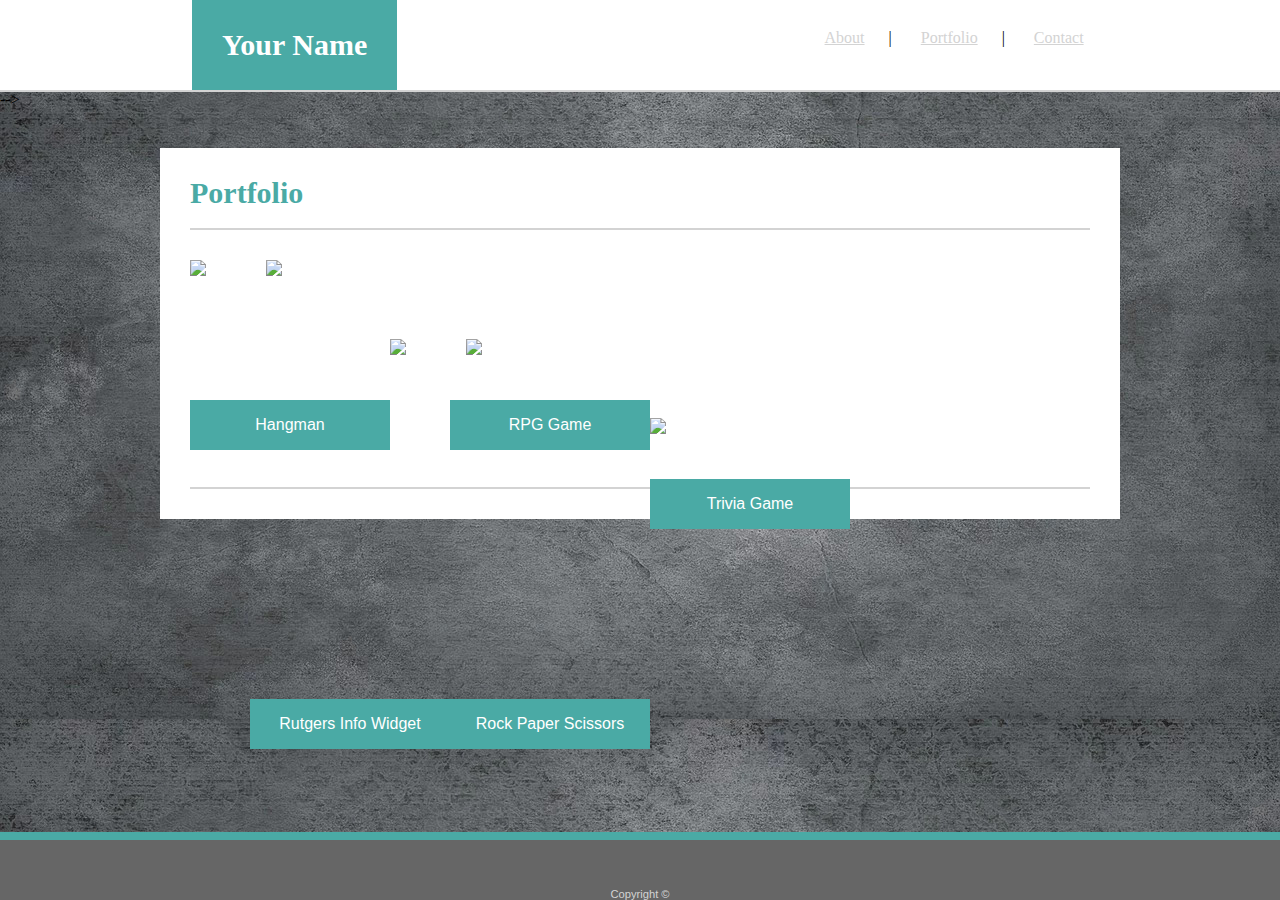
==== portfolio.html @ 0281fabe "modified portfolio page with images and text" ====
<!DOCTYPE html>
<html lang="en">
<head>
    <meta charset="UTF-8">
    <meta name="viewport" content="width=device-width, initial-scale=1.0">
    <meta http-equiv="X-UA-Compatible" content="ie=edge">
    <link rel="stylesheet" href="assets/css/reset.css">
    <link rel="stylesheet" href="assets/css/style.css">
    <title>My Portfolio</title>
</head>
<body id="body">
    <!-- Header -->
    <nav>
        <div class="navbar">
           <!-- Your -->
            <div id="your_name">
                Your Name 
            </div>
            <!-- 3 Links (About, Portfolio, Contact) -->
            <div class="nav-links">
                <a href="index.html" id="about"> About</a> |
                <a href="portfolio.html" id="portfolio"> Portfolio</a> |
                <a href="contact.html" id="contact"> Contact</a> 
            </div>
        </div>
    </nav>    -->
    <!-- Main Body -->
    <div id="box">
        <!-- Title with Line Under-->
        <div id="title">
            Portfolio
        </div>
        <div>
            <!-- 5 Pictures (column of 3, then 2) -->
            <img id="port-image1" src="https://placehold.it/200/200">
                <div id="port-title-1">
                    Hangman
                </div>
            <img id="port-image2" src="https://placehold.it/200/200">
                <div id="port-title-2">
                RPG Game
                </div>
        </div>
        <div>   
            <img id="port-image1" src="https://placehold.it/200/200">
                <div id="port-title-1">
                    Trivia Game
                </div>
            <img id="port-image2" src="https://placehold.it/200/200">
                <div id="port-title-2">
                Rutgers Info Widget
                </div>
        </div>   
        <div>  
            <img id="port-image3" src="https://placehold.it/200/200">
                <div id="port-title-1">
                    Rock Paper Scissors
                </div>
        </div>
        <div id="title"></div>    
    <!-- Footer -->
    <footer>
        <div id="footer">
            Copyright &copy;
        </div>
    </footer>
        <!-- Copyright -->
</body>
</html>
---- assets/css/style.css ----
.navbar{
    background-color: #ffffff;
    height: 90px;
    border-bottom: 2px solid lightgrey;
    width: 100%;
}
#your_name{
    font-weight: bold;
    float: left;
    background-color: #4aaaa5;
    color: #ffffff;
    font-family: 'Georgia', Times, 'Times New Roman', serif;
    font-size: 30px;
    padding: 30px;
    margin-left: 15%;
}
#contact{
    color: lightgray;
    font-family: 'Georgia', Times, 'Times New Roman', serif;
    padding: 35px 0px 0px 25px;
}
#portfolio{
    color: lightgray;
    font-family: 'Georgia', Times, 'Times New Roman', serif;
    padding: 35px 20px 0px 25px;
}
#about{
    color: lightgray;
    font-family: 'Georgia', Times, 'Times New Roman', serif;
    padding: 35px 20px 0px 25px;
}
#body{
    background-image: url(../images/background.jpg);
    z-index: -1;
}
.nav-links {
    float: right;
    margin-right: 13%;
    padding: 30px;
}
#box {
    background: #ffffff;
    color: black;
    font-family: 'Arial', 'Helvetica Neue', Helvetica, sans-serif;
    width: 960px;
    margin-top: 40px;
    margin-left: auto;
    margin-right: auto;  
    box-sizing: border-box;
    padding: 30px;
    z-index: 1;
}
#title{
    font-weight: bold;
    font-family: 'Georgia', Times, 'Times New Roman', serif;
    font-size: 30px;
    color: #4aaaa5;
    border-bottom: 2px solid lightgray;
    padding-bottom: 20px;
}
#image{
    padding: 0px 20px 20px 0px;
    float: left;
}
p {
padding: 20px;
line-height: 150%;
color: #777777;
}
#footer {
    background-color: #666666;
    height: 60px;
    border-top: 8px solid #4aaaa5;
    width: 100%;
    position: fixed;
    text-align: center;
    left: 0;
    bottom: 0;
    color: lightgray;
    font-size: 70%;
    display: flex;
  justify-content: center;
  align-items: flex-end;
  z-index: 2;
}
input {
    width: 100%;
    margin: 8px 0px;
    border: 1px solid lightgray;
    color: #777777;
  }
textarea {
    width: 100%;
    height: 150px;
    margin: 8px 0px;
    box-sizing: border-box;
    border: 1px solid lightgray;
    color: #777777;
    font-family: 'Arial', 'Helvetica Neue', Helvetica, sans-serif;
}
label {
    color:#777777;
    font-family: 'Arial', 'Helvetica Neue', Helvetica, sans-serif;
}
button {
    background-color: #4aaaa5;
    border: none;
    padding: 10px 20px;
    color: #ffffff; 
}
#port-image1 {
    padding: 30px 30px 30px 0px;
    margin-left: -460px;
}
#port-title-1 {
    display: inline;
    float: left;
    position: relative;
    z-index: 1;
    margin: 170px 0px 0px 0px;
    color: #ffffff;
    background-color: #4aaaa5;
    height: 50px;
    width: 200px;
    text-align: center;
    vertical-align: middle;
    line-height: 50px;
}
#port-image2 {
    padding: 30px 30px 30px 25.5px;
    
}
#port-title-2 {
    display: inline;
    float: left;
    position: relative;
    z-index: 1;
    margin: 170px 0px 0px 0px;
    color: #ffffff;
    background-color: #4aaaa5;
    height: 50px;
    width: 200px;
    text-align: center;
    vertical-align: middle;
    line-height: 50px;
    margin-left: 60px;
}
#port-image3 {
    padding: 30px 30px 30px 0px;
    margin-left: -200px;
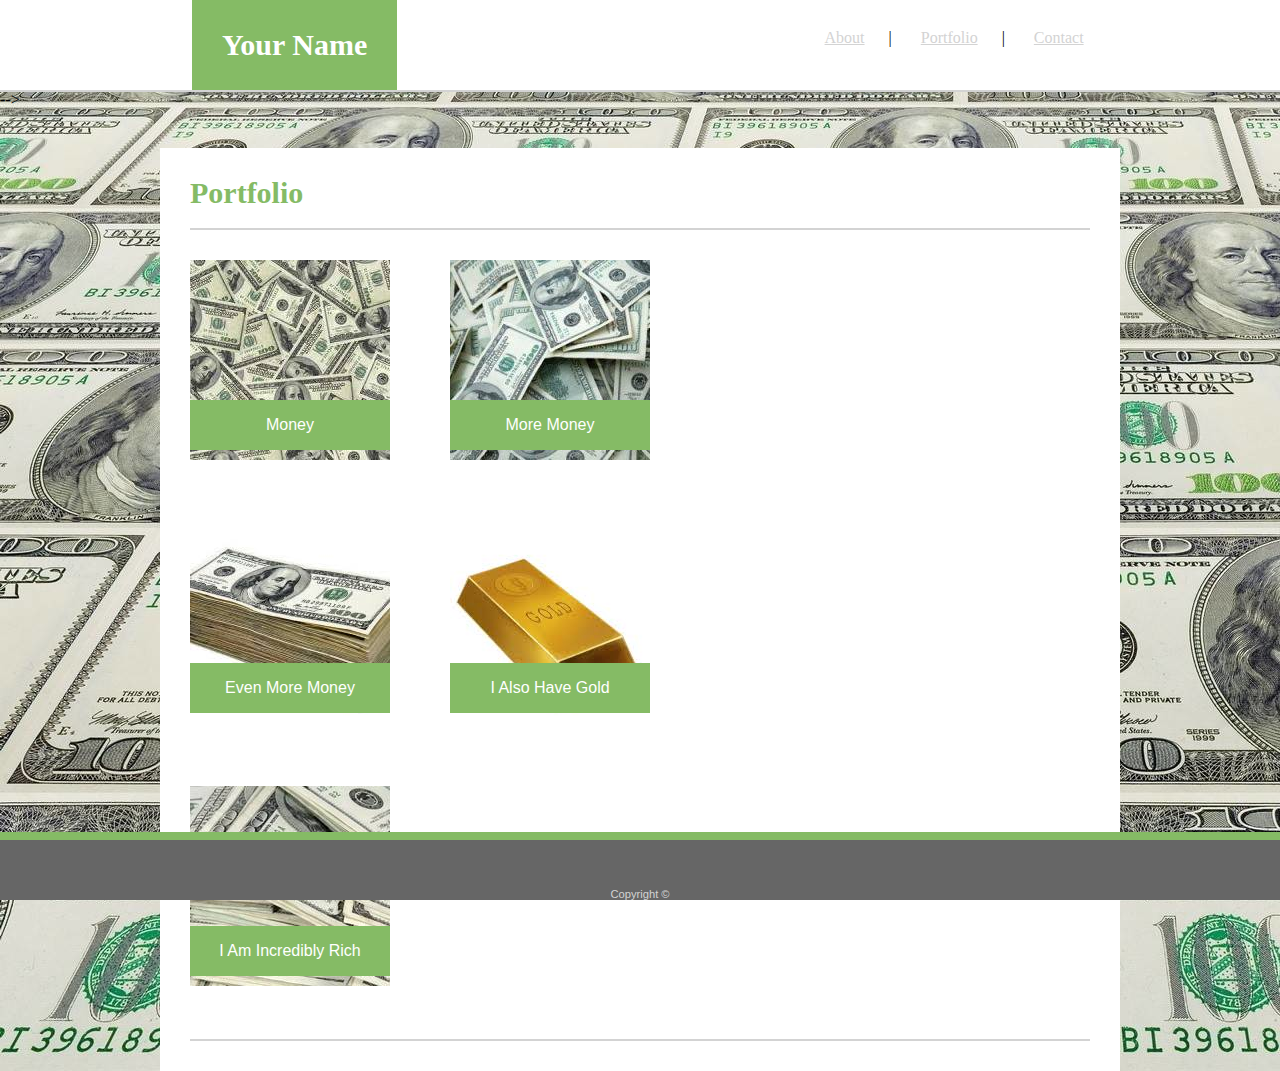
==== commit 56d07292: "finished readme file, changed color scheme, replaced placeholders with pictures" ====
--- a/portfolio.html
+++ b/portfolio.html
@@ -32,29 +32,29 @@
         </div>
         <div>
             <!-- 5 Pictures (column of 3, then 2) -->
-            <img id="port-image1" src="https://placehold.it/200/200">
+            <img id="port-image1" src="assets/images/money1.jpg">
                 <div id="port-title-1">
-                    Hangman
+                    Money
                 </div>
-            <img id="port-image2" src="https://placehold.it/200/200">
+            <img id="port-image2" src="assets/images/money2.jpg">
                 <div id="port-title-2">
-                RPG Game
+                More Money
                 </div>
         </div>
         <div>   
-            <img id="port-image1" src="https://placehold.it/200/200">
+            <img id="port-image1" src="assets/images/money3.jpg">
                 <div id="port-title-1">
-                    Trivia Game
+                    Even More Money
                 </div>
-            <img id="port-image2" src="https://placehold.it/200/200">
+            <img id="port-image2" src="assets/images/gold bars.jpg">
                 <div id="port-title-2">
-                Rutgers Info Widget
+                I Also Have Gold
                 </div>
         </div>   
         <div>  
-            <img id="port-image3" src="https://placehold.it/200/200">
+            <img id="port-image3" src="assets/images/money4.jpg">
                 <div id="port-title-1">
-                    Rock Paper Scissors
+                    I Am Incredibly Rich
                 </div>
         </div>
         <div id="title"></div>    
--- a/assets/css/style.css
+++ b/assets/css/style.css
@@ -7,7 +7,7 @@
 #your_name{
     font-weight: bold;
     float: left;
-    background-color: #4aaaa5;
+    background-color: #85bb65;
     color: #ffffff;
     font-family: 'Georgia', Times, 'Times New Roman', serif;
     font-size: 30px;
@@ -30,7 +30,7 @@
     padding: 35px 20px 0px 25px;
 }
 #body{
-    background-image: url(../images/background.jpg);
+    background-image: url(../images/background2.jpg);
     z-index: -1;
 }
 .nav-links {
@@ -54,7 +54,7 @@
     font-weight: bold;
     font-family: 'Georgia', Times, 'Times New Roman', serif;
     font-size: 30px;
-    color: #4aaaa5;
+    color: #85bb65;
     border-bottom: 2px solid lightgray;
     padding-bottom: 20px;
 }
@@ -70,7 +70,7 @@
 #footer {
     background-color: #666666;
     height: 60px;
-    border-top: 8px solid #4aaaa5;
+    border-top: 8px solid #85bb65;
     width: 100%;
     position: fixed;
     text-align: center;
@@ -103,7 +103,7 @@
     font-family: 'Arial', 'Helvetica Neue', Helvetica, sans-serif;
 }
 button {
-    background-color: #4aaaa5;
+    background-color: #85bb65;
     border: none;
     padding: 10px 20px;
     color: #ffffff; 
@@ -119,7 +119,7 @@
     z-index: 1;
     margin: 170px 0px 0px 0px;
     color: #ffffff;
-    background-color: #4aaaa5;
+    background-color: #85bb65;
     height: 50px;
     width: 200px;
     text-align: center;
@@ -137,7 +137,7 @@
     z-index: 1;
     margin: 170px 0px 0px 0px;
     color: #ffffff;
-    background-color: #4aaaa5;
+    background-color: #85bb65;
     height: 50px;
     width: 200px;
     text-align: center;
